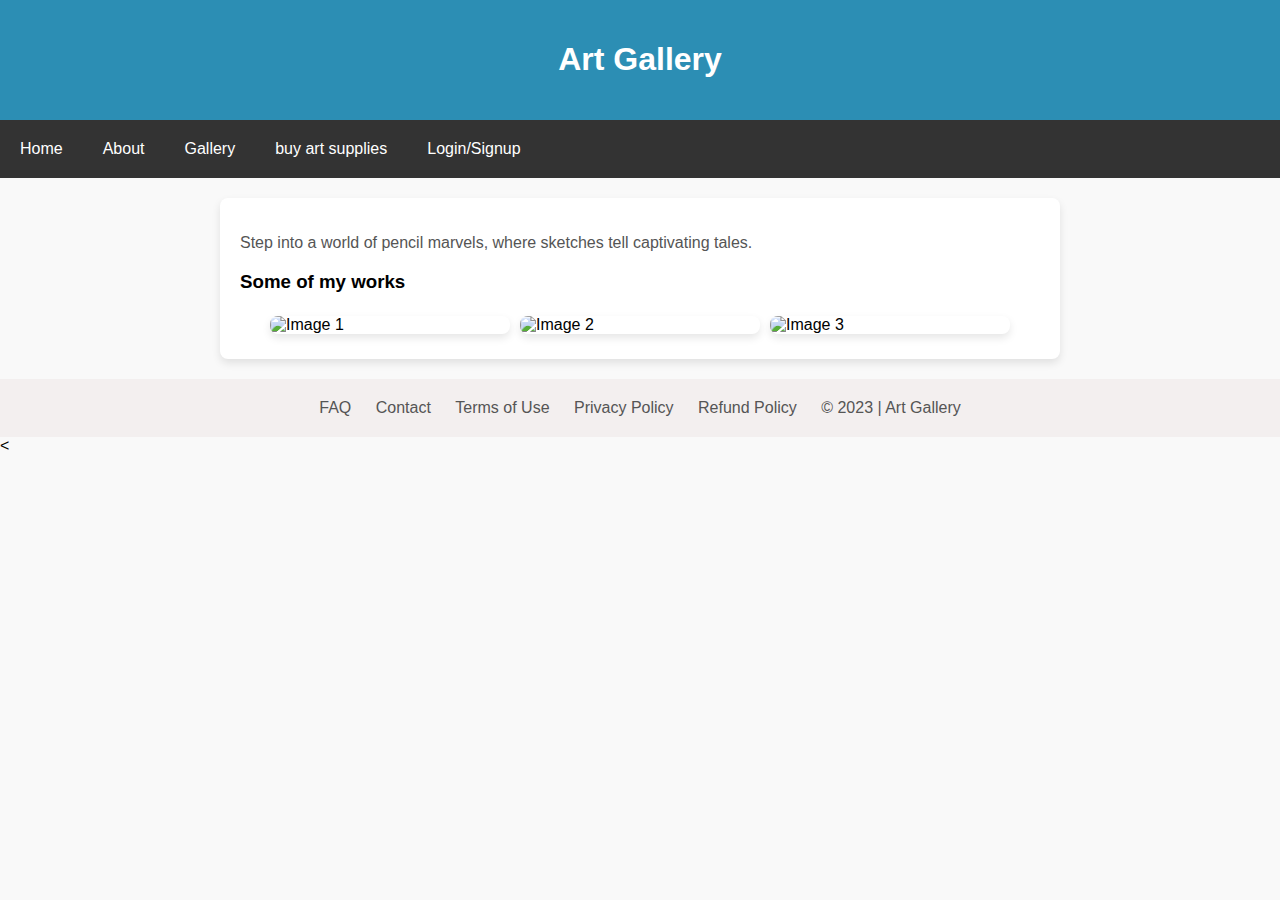
==== index.html @ e11ff79e "basic" ====
<!DOCTYPE html>
<html lang="en" data-bs-theme="dark">
  <head>
    <meta charset="UTF-8" />
    <meta http-equiv="X-UA-Compatible" content="IE=edge" />
    <meta name="viewport" content="width=device-width, initial-scale=1.0" />
    <title>Art Studio</title>
    <style>
      body {
        font-family: Arial, sans-serif;
        margin: 0;
        padding: 0;
        background-color: #f9f9f9;
      }

      header {
        background-color: #2c8eb4;
        text-align: center;
        padding: 20px;
        color: #fff;
      }

      nav {
        background-color: #333;
        overflow: hidden;
      }

      nav a {
        text-decoration: none;
        color: #fff;
        padding: 20px;
        text-align: center;
        float: left;
      } 

      section {
        padding: 20px;
        background-color: #fff;
        border-radius: 8px;
        box-shadow: 0 4px 8px rgba(0, 0, 0, 0.1);
        margin: 20px auto;
        max-width: 800px;
      }

      h2 {
        padding: 10px;
        color: #2c8eb4;
      }

      p {
        color: #555;
      }

      img {
        width: 100%;
        max-width: 600px;
        height: auto;
        display: block;
        margin: 20px auto;
        border-radius: 8px;
        box-shadow: 0 4px 8px rgba(0, 0, 0, 0.1);
      }

      video {
        width: 100%;
        max-width: 600px;
        height: auto;
        display: block;
        margin: 20px auto;
        border-radius: 8px;
        box-shadow: 0 4px 8px rgba(0, 0, 0, 0.1);
      }

      footer {
        background-color: #f3efef;
        overflow: hidden;
        text-align: center;
        padding: 20px;
        color: #555;
      }

      footer a {
        text-decoration: none;
        color: #555;
        padding: 10px;
      }

      .image-container {
        display: flex; /* Use flexbox to arrange images in one line */
        justify-content: center; /* Center images horizontally */
        align-items: center; /* Center images vertically (optional) */
      }

      .image-container img {
        max-width: 30%; /* Ensure images don't exceed their original size */
        margin: 5px; /* Add some spacing between images */
      }
    </style>
  </head>
  <body>
    <header>
      <h1>Art Gallery</h1>
    </header>
    <nav>
  
      <a href="index.html">Home</a>
      <a href="about.html">About</a>
      <a href="gallery.html">Gallery</a>
      <a
          href="https://www.amazon.in/Kurtzy-Sketching-Graphite-Charcoal-Drawing/dp/B083TC3ZZR?ref_=Oct_d_omg_d_3591014031_0&pd_rd_w=nHKDB&content-id=amzn1.sym.006ee841-3675-4c65-aeb6-21aca28b9942&pf_rd_p=006ee841-3675-4c65-aeb6-21aca28b9942&pf_rd_r=Q95KG0HMSHJN29KS0S9J&pd_rd_wg=9Y36B&pd_rd_r=03de89f8-b2d8-4897-add8-266c24d090a5&pd_rd_i=B083TC3ZZR"
          >buy art supplies</a>
      <a href="login.html">Login/Signup</a>

      
    </nav>
    <section>
      
      <p>
        Step into a world of pencil marvels, where sketches tell captivating
        tales.
      </p>
      
      <h3><b>Some of my works</b></h3>
      <div class="image-container">
        <img src="kid obito.jpg" alt="Image 1" />
        <img src="pain.jpg" alt="Image 2" />
        <img src="mikasa.jpg" alt="Image 3" />
      </div>
    </section>
   
    <footer>
      <a href="#">FAQ</a>
      <a href="#">Contact</a>
      <a href="#">Terms of Use</a>
      <a href="#">Privacy Policy</a>
      <a href="#">Refund Policy</a>
      <a href="#">&copy; 2023 | Art Gallery</a>
    </footer>
    <
  </body>
</html>
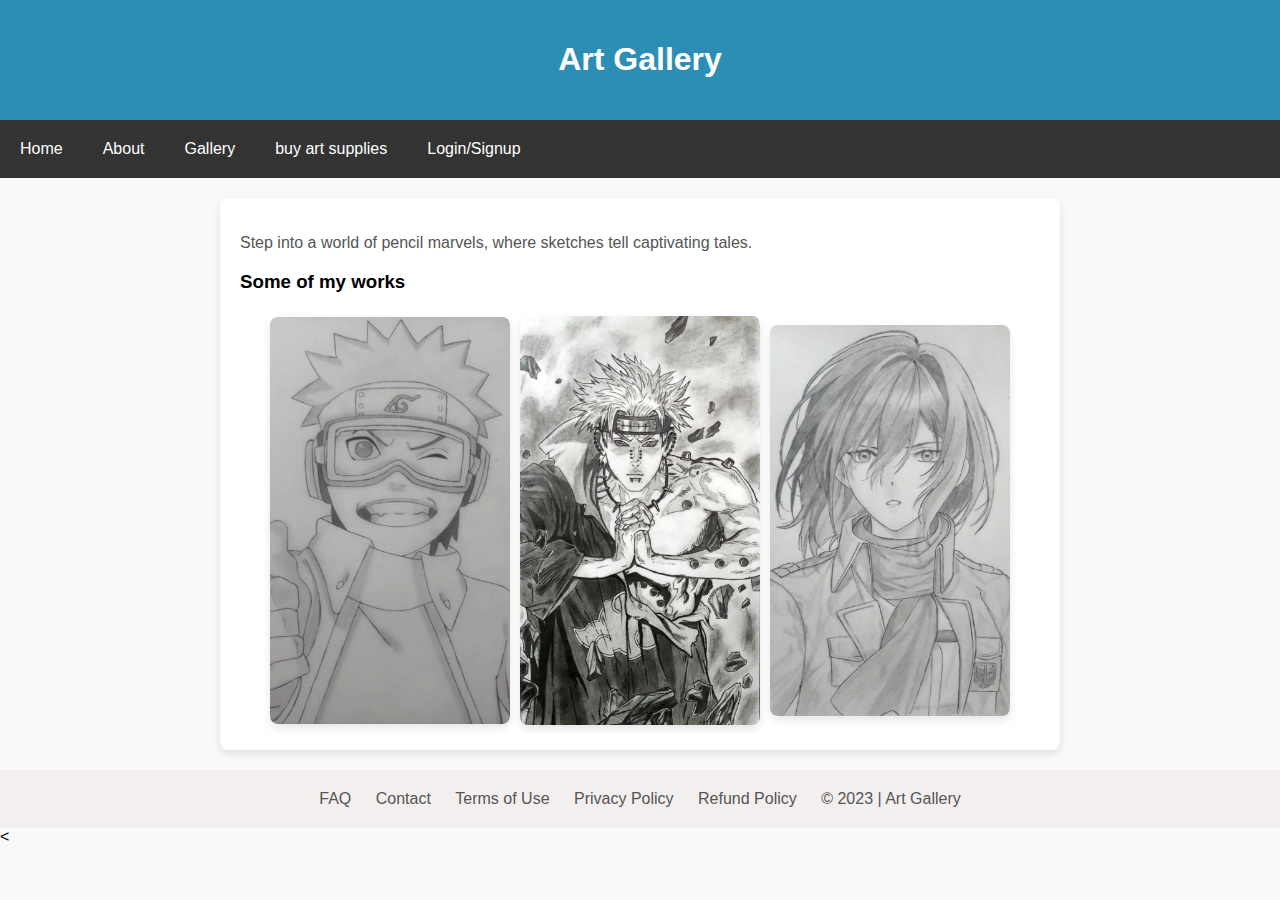
==== commit 991f46b7: "Update index.html" ====
--- a/index.html
+++ b/index.html
@@ -104,7 +104,7 @@
     <nav>
   
       <a href="index.html">Home</a>
-      <a href="about.html">About</a>
+      <a href="About.html">About</a>
       <a href="gallery.html">Gallery</a>
       <a
           href="https://www.amazon.in/Kurtzy-Sketching-Graphite-Charcoal-Drawing/dp/B083TC3ZZR?ref_=Oct_d_omg_d_3591014031_0&pd_rd_w=nHKDB&content-id=amzn1.sym.006ee841-3675-4c65-aeb6-21aca28b9942&pf_rd_p=006ee841-3675-4c65-aeb6-21aca28b9942&pf_rd_r=Q95KG0HMSHJN29KS0S9J&pd_rd_wg=9Y36B&pd_rd_r=03de89f8-b2d8-4897-add8-266c24d090a5&pd_rd_i=B083TC3ZZR"
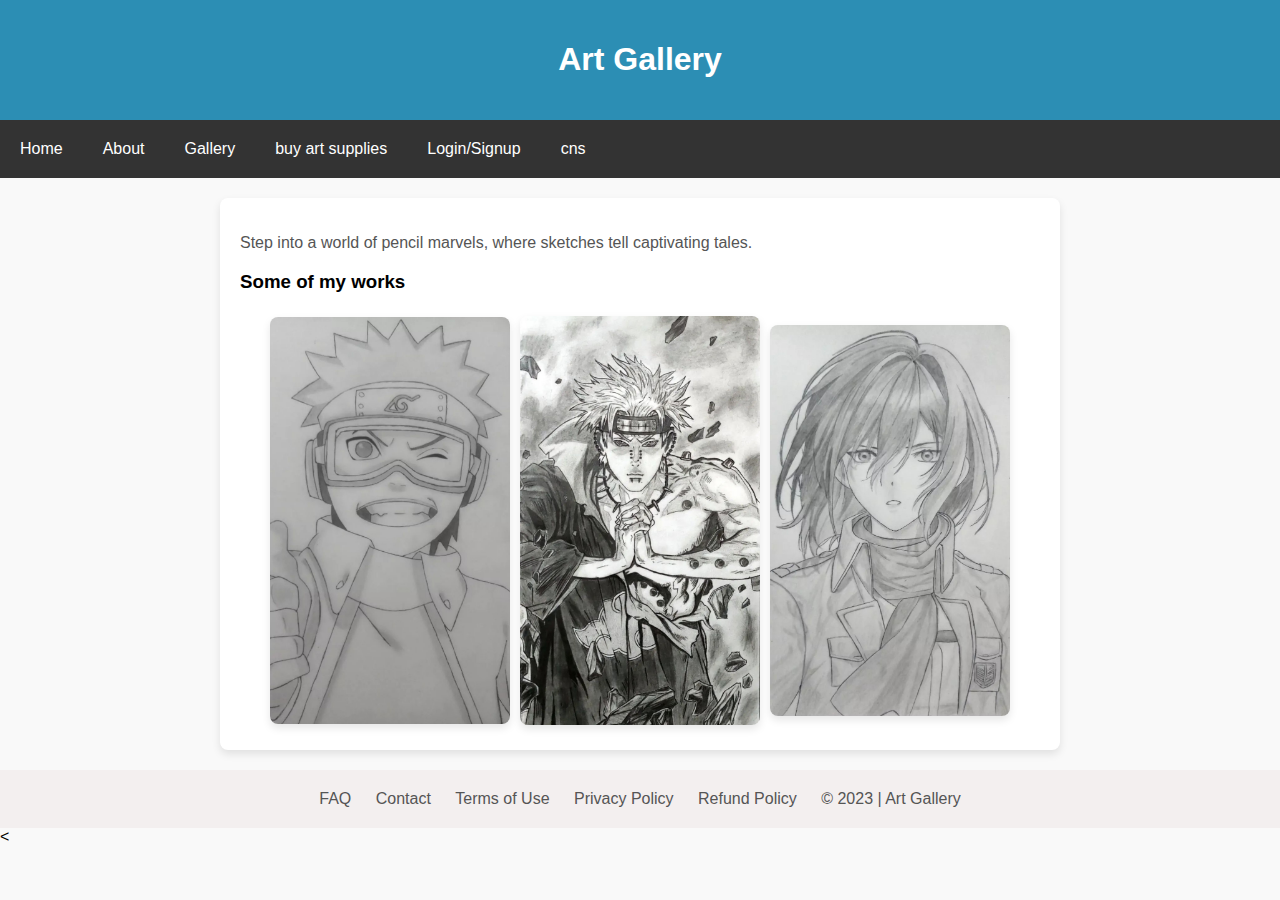
==== commit 5d16b2b3: "Update index.html" ====
--- a/index.html
+++ b/index.html
@@ -110,7 +110,8 @@
           href="https://www.amazon.in/Kurtzy-Sketching-Graphite-Charcoal-Drawing/dp/B083TC3ZZR?ref_=Oct_d_omg_d_3591014031_0&pd_rd_w=nHKDB&content-id=amzn1.sym.006ee841-3675-4c65-aeb6-21aca28b9942&pf_rd_p=006ee841-3675-4c65-aeb6-21aca28b9942&pf_rd_r=Q95KG0HMSHJN29KS0S9J&pd_rd_wg=9Y36B&pd_rd_r=03de89f8-b2d8-4897-add8-266c24d090a5&pd_rd_i=B083TC3ZZR"
           >buy art supplies</a>
       <a href="login.html">Login/Signup</a>
-
+      
+ <a href="cns.html">cns</a>
       
     </nav>
     <section>
